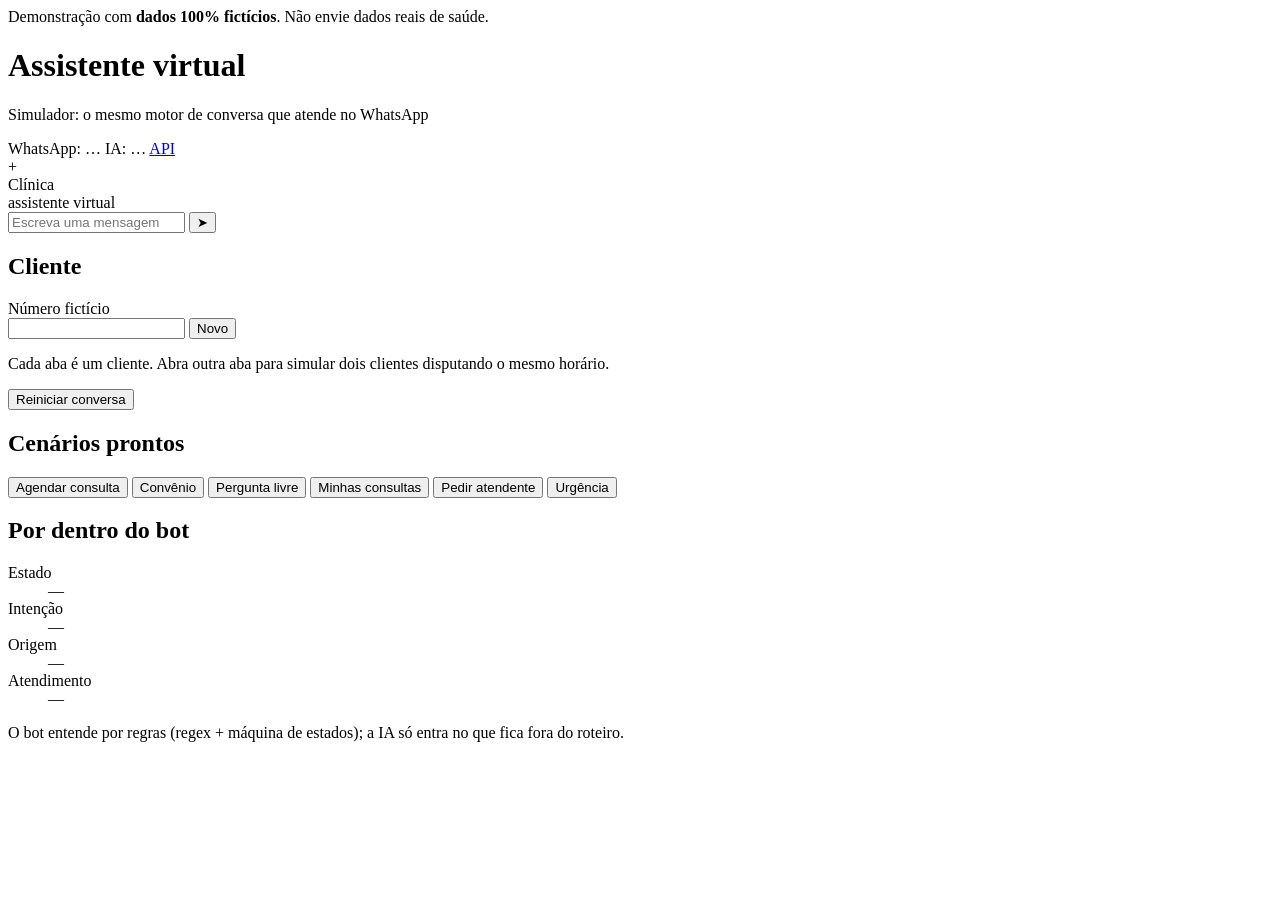
==== app/static/simulator/index.html @ be15f382 "Fase 2: ConversationService, API do simulador e tela web - ConversationService: ponto único de entra" ====
<!doctype html>
<html lang="pt-BR">
  <head>
    <meta charset="utf-8" />
    <meta name="viewport" content="width=device-width, initial-scale=1" />
    <title>Simulador do assistente</title>
    <meta name="description" content="Simulador web do assistente virtual de uma clínica fictícia no WhatsApp." />
    <link rel="stylesheet" href="/static/simulator/style.css" />
  </head>
  <body>
    <div class="banner" role="note">
      Demonstração com <strong>dados 100% fictícios</strong>. Não envie dados reais de saúde.
    </div>

    <header class="topbar">
      <div>
        <h1 id="clinic-name">Assistente virtual</h1>
        <p class="subtitle">Simulador: o mesmo motor de conversa que atende no WhatsApp</p>
      </div>
      <div class="chips" aria-label="Status das integrações">
        <span class="chip" id="chip-whatsapp">WhatsApp: …</span>
        <span class="chip" id="chip-ai">IA: …</span>
        <a class="chip link" href="/docs" target="_blank" rel="noopener">API</a>
      </div>
    </header>

    <main class="layout">
      <section class="phone" aria-label="Conversa">
        <div class="phone-header">
          <div class="avatar" aria-hidden="true">+</div>
          <div>
            <div class="phone-title" id="phone-title">Clínica</div>
            <div class="phone-sub">assistente virtual</div>
          </div>
        </div>
        <div class="messages" id="messages" aria-live="polite"></div>
        <div class="options" id="options"></div>
        <form class="composer" id="composer" autocomplete="off">
          <input
            id="input"
            name="text"
            maxlength="1000"
            placeholder="Escreva uma mensagem"
            aria-label="Mensagem"
            required
          />
          <button type="submit" id="send" aria-label="Enviar">➤</button>
        </form>
      </section>

      <aside class="side">
        <section class="card">
          <h2>Cliente</h2>
          <label for="contact">Número fictício</label>
          <div class="row">
            <input id="contact" inputmode="numeric" pattern="\d{8,15}" maxlength="15" />
            <button type="button" class="secondary" id="new-contact" title="Gerar outro número">
              Novo
            </button>
          </div>
          <p class="hint">
            Cada aba é um cliente. Abra outra aba para simular dois clientes disputando o mesmo
            horário.
          </p>
          <button type="button" class="secondary wide" id="reset">Reiniciar conversa</button>
        </section>

        <section class="card">
          <h2>Cenários prontos</h2>
          <div class="scenarios">
            <button type="button" data-say="Oi, quero agendar uma consulta">Agendar consulta</button>
            <button type="button" data-say="Vocês aceitam convênio?">Convênio</button>
            <button type="button" data-say="Tem estacionamento?">Pergunta livre</button>
            <button type="button" data-say="Minhas consultas">Minhas consultas</button>
            <button type="button" data-say="Quero falar com um atendente">Pedir atendente</button>
            <button type="button" data-say="É urgente!">Urgência</button>
          </div>
        </section>

        <section class="card">
          <h2>Por dentro do bot</h2>
          <dl class="debug">
            <dt>Estado</dt>
            <dd id="dbg-state">—</dd>
            <dt>Intenção</dt>
            <dd id="dbg-intent">—</dd>
            <dt>Origem</dt>
            <dd id="dbg-source">—</dd>
            <dt>Atendimento</dt>
            <dd id="dbg-status">—</dd>
          </dl>
          <p class="hint">
            O bot entende por regras (regex + máquina de estados); a IA só entra no que fica
            fora do roteiro.
          </p>
        </section>
      </aside>
    </main>

    <script src="/static/simulator/app.js" defer></script>
  </body>
</html>
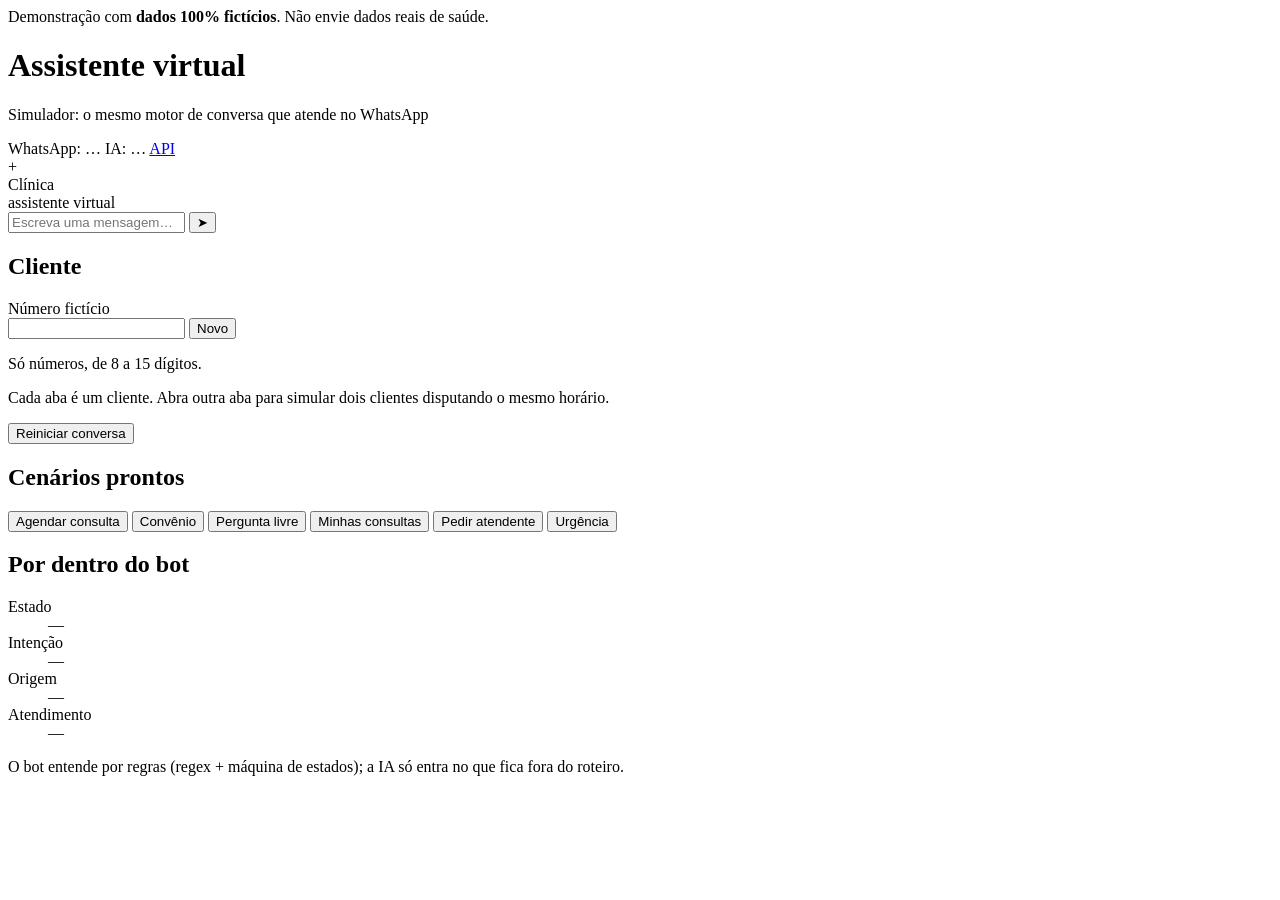
==== commit d3425038: "Interface: acessibilidade e corridas no polling Simulador: texto digitado não se perde durante um en" ====
--- a/app/static/simulator/index.html
+++ b/app/static/simulator/index.html
@@ -5,6 +5,10 @@
     <meta name="viewport" content="width=device-width, initial-scale=1" />
     <title>Simulador do assistente</title>
     <meta name="description" content="Simulador web do assistente virtual de uma clínica fictícia no WhatsApp." />
+    <link
+      rel="icon"
+      href="data:image/svg+xml,%3Csvg xmlns='http://www.w3.org/2000/svg' viewBox='0 0 32 32'%3E%3Crect width='32' height='32' rx='8' fill='%230f7a5c'/%3E%3Cpath d='M13 7h6v6h6v6h-6v6h-6v-6H7v-6h6z' fill='white'/%3E%3C/svg%3E"
+    />
     <link rel="stylesheet" href="/static/simulator/style.css" />
   </head>
   <body>
@@ -17,7 +21,7 @@
         <h1 id="clinic-name">Assistente virtual</h1>
         <p class="subtitle">Simulador: o mesmo motor de conversa que atende no WhatsApp</p>
       </div>
-      <div class="chips" aria-label="Status das integrações">
+      <div class="chips" role="group" aria-label="Status das integrações">
         <span class="chip" id="chip-whatsapp">WhatsApp: …</span>
         <span class="chip" id="chip-ai">IA: …</span>
         <a class="chip link" href="/docs" target="_blank" rel="noopener">API</a>
@@ -33,14 +37,14 @@
             <div class="phone-sub">assistente virtual</div>
           </div>
         </div>
-        <div class="messages" id="messages" aria-live="polite"></div>
+        <div class="messages" id="messages" role="log" aria-live="polite" aria-label="Mensagens"></div>
         <div class="options" id="options"></div>
         <form class="composer" id="composer" autocomplete="off">
           <input
             id="input"
             name="text"
             maxlength="1000"
-            placeholder="Escreva uma mensagem"
+            placeholder="Escreva uma mensagem…"
             aria-label="Mensagem"
             required
           />
@@ -53,11 +57,20 @@
           <h2>Cliente</h2>
           <label for="contact">Número fictício</label>
           <div class="row">
-            <input id="contact" inputmode="numeric" pattern="\d{8,15}" maxlength="15" />
-            <button type="button" class="secondary" id="new-contact" title="Gerar outro número">
+            <input
+              id="contact"
+              name="contact"
+              autocomplete="off"
+              inputmode="numeric"
+              pattern="\d{8,15}"
+              maxlength="15"
+              aria-describedby="contact-hint"
+            />
+            <button type="button" class="secondary" id="new-contact" title="Gerar outro número" aria-label="Novo número">
               Novo
             </button>
           </div>
+          <p class="field-hint" id="contact-hint">Só números, de 8 a 15 dígitos.</p>
           <p class="hint">
             Cada aba é um cliente. Abra outra aba para simular dois clientes disputando o mesmo
             horário.
